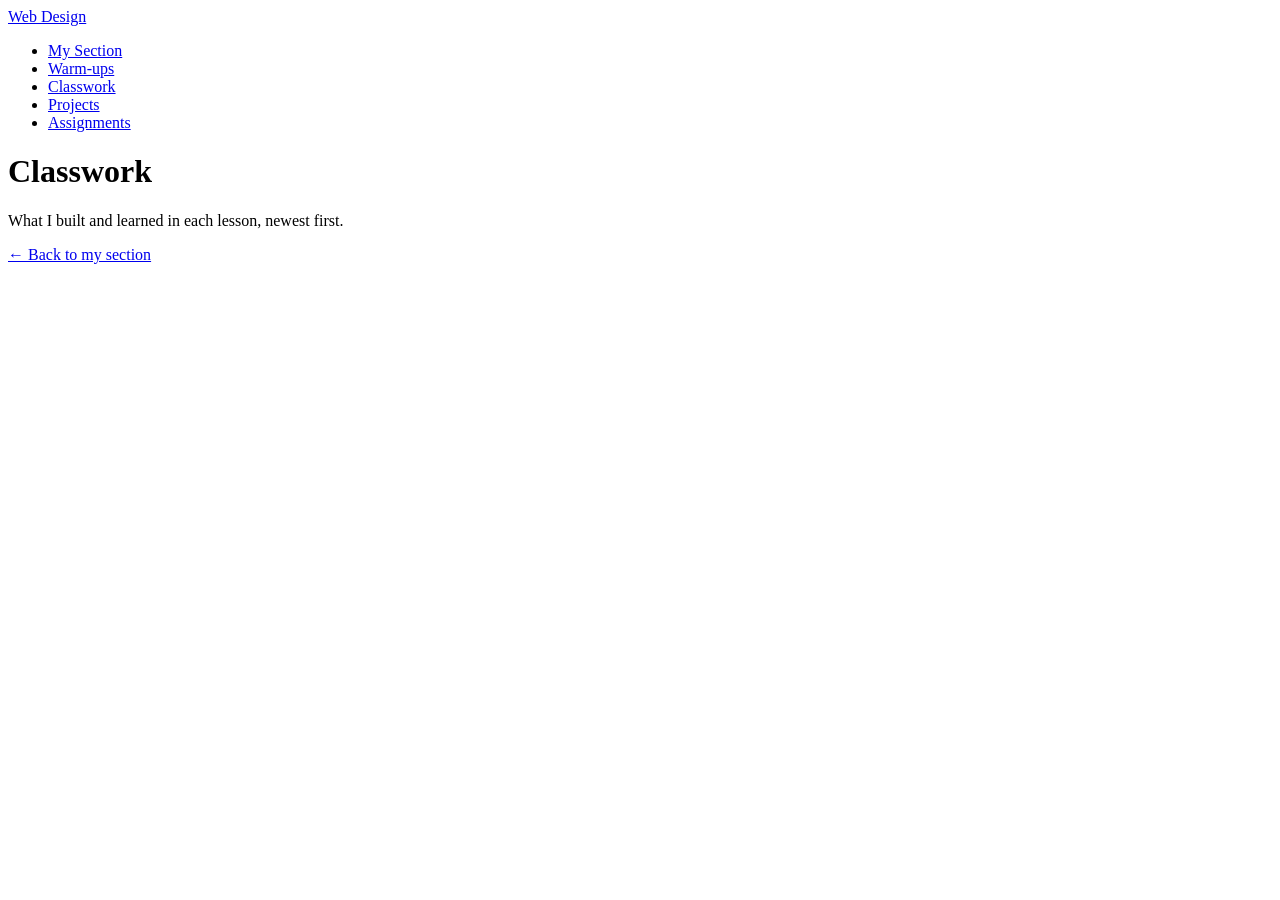
==== classwork/index.html @ 2878ef53 "Initial commit" ====
<!DOCTYPE html>
<html lang="en">
<head>
  <meta charset="UTF-8">
  <meta name="viewport" content="width=device-width, initial-scale=1.0">
  <title>Classwork | [Your first name]'s Section</title>
  <link rel="stylesheet" href="../style.css">
</head>
<body>
  <header>
    <nav>
      <a href="https://montverde-webdesign.github.io/" class="logo">Web Design</a>
      <ul>
        <li><a href="../index.html">My Section</a></li>
        <li><a href="../warm-ups/index.html">Warm-ups</a></li>
        <li><a href="../classwork/index.html">Classwork</a></li>
        <li><a href="../projects/index.html">Projects</a></li>
        <li><a href="https://montverde-webdesign.github.io/assignments.html">Assignments</a></li>
      </ul>
    </nav>
  </header>

  <main>
    <h1>Classwork</h1>
    <p>What I built and learned in each lesson, newest first.</p>

    <!-- HOW TO ADD A PAGE TO THIS LIST:
         Copy the example line below (the one starting with <li>),
         paste it on the first line inside <ul class="entries">,
         and change the file name and the text to match your new page.
         Newest pages go at the TOP.

         <li><a href="2026-10-23-section-setup.html">Oct 23 &middot; Set Up My Section</a></li>
    -->

    <ul class="entries">
    </ul>

    <p><a href="../index.html">&larr; Back to my section</a></p>
  </main>
</body>
</html>
---- style.css ----
/* ==========================================================
   My section's styles
   Every page in this section uses this one file.

   Pages in this main folder link to it with:
       <link rel="stylesheet" href="style.css">
   Pages inside warm-ups, classwork, and projects use ../ to go up a folder:
       <link rel="stylesheet" href="../style.css">

   We'll write styles here starting Monday.
   ========================================================== */
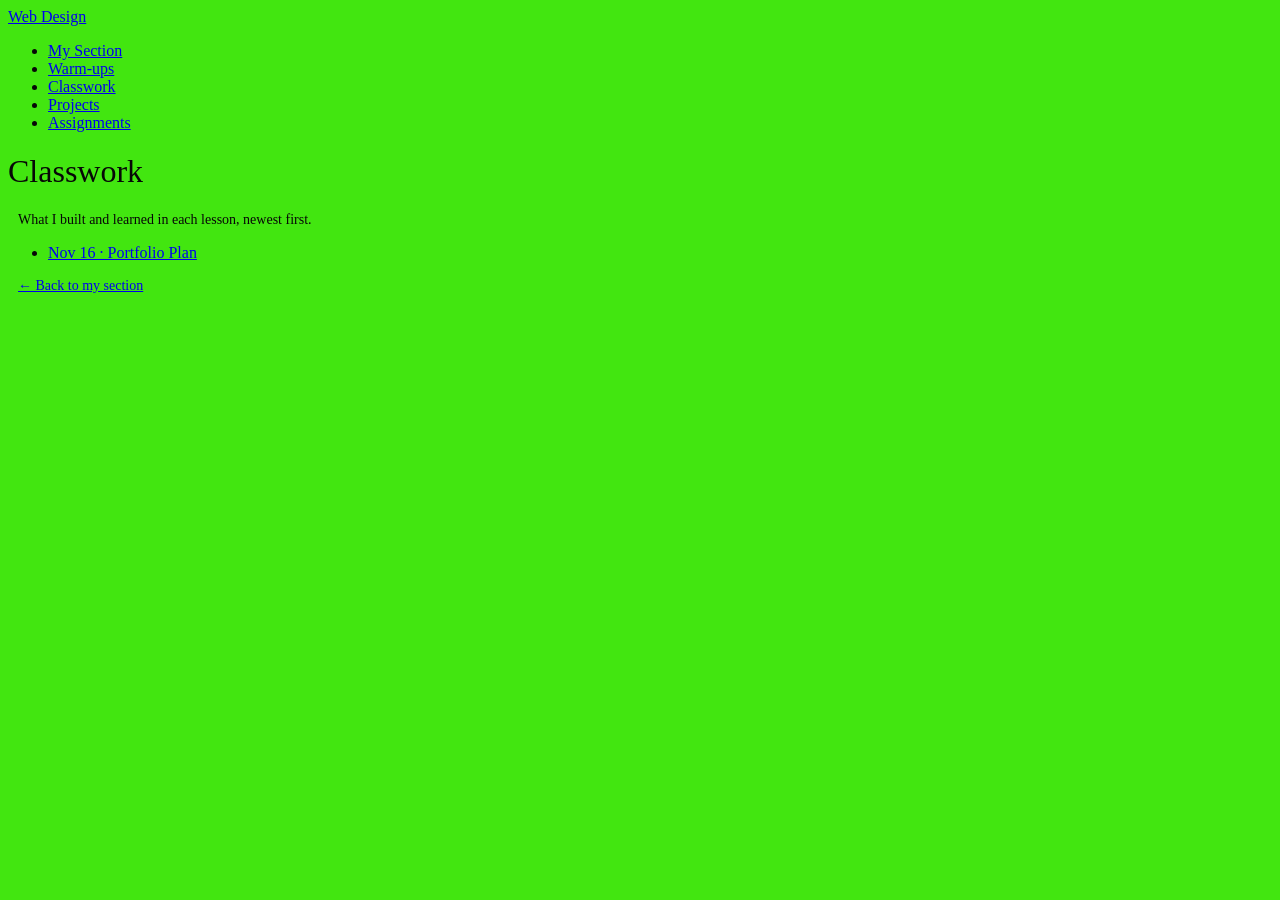
==== commit 0ad7751b: "Add portfolio plan" ====
--- a/classwork/index.html
+++ b/classwork/index.html
@@ -3,7 +3,7 @@
 <head>
   <meta charset="UTF-8">
   <meta name="viewport" content="width=device-width, initial-scale=1.0">
-  <title>Classwork | [Your first name]'s Section</title>
+  <title>Classwork | Lukas Walker's Section</title>
   <link rel="stylesheet" href="../style.css">
 </head>
 <body>
@@ -34,6 +34,7 @@
     -->
 
     <ul class="entries">
+      <li><a href="2026-11-16-portfolio-plan.html">Nov 16 &middot; Portfolio Plan</a></li>
     </ul>
 
     <p><a href="../index.html">&larr; Back to my section</a></p>
--- a/style.css
+++ b/style.css
@@ -9,3 +9,37 @@
 
    We'll write styles here starting Monday.
    ========================================================== */
+body {
+  background: rgb(66, 230, 16);
+  color: rgb(7, 7, 7);
+}
+p {
+  font-family:serif;
+  margin: 10px;
+  font-size: 14px;
+}
+h1 {
+  font-weight:lighter;
+}
+
+h2 {
+  font-weight: lighter;
+}
+
+h3 { 
+    
+}
+h4 {
+  font-family: sans-serif
+}
+h5 {
+  font-family:serif;
+  text-align: right;
+}
+h6 {
+  font-style: italic;
+}
+
+hr {
+  width: 100%;
+}
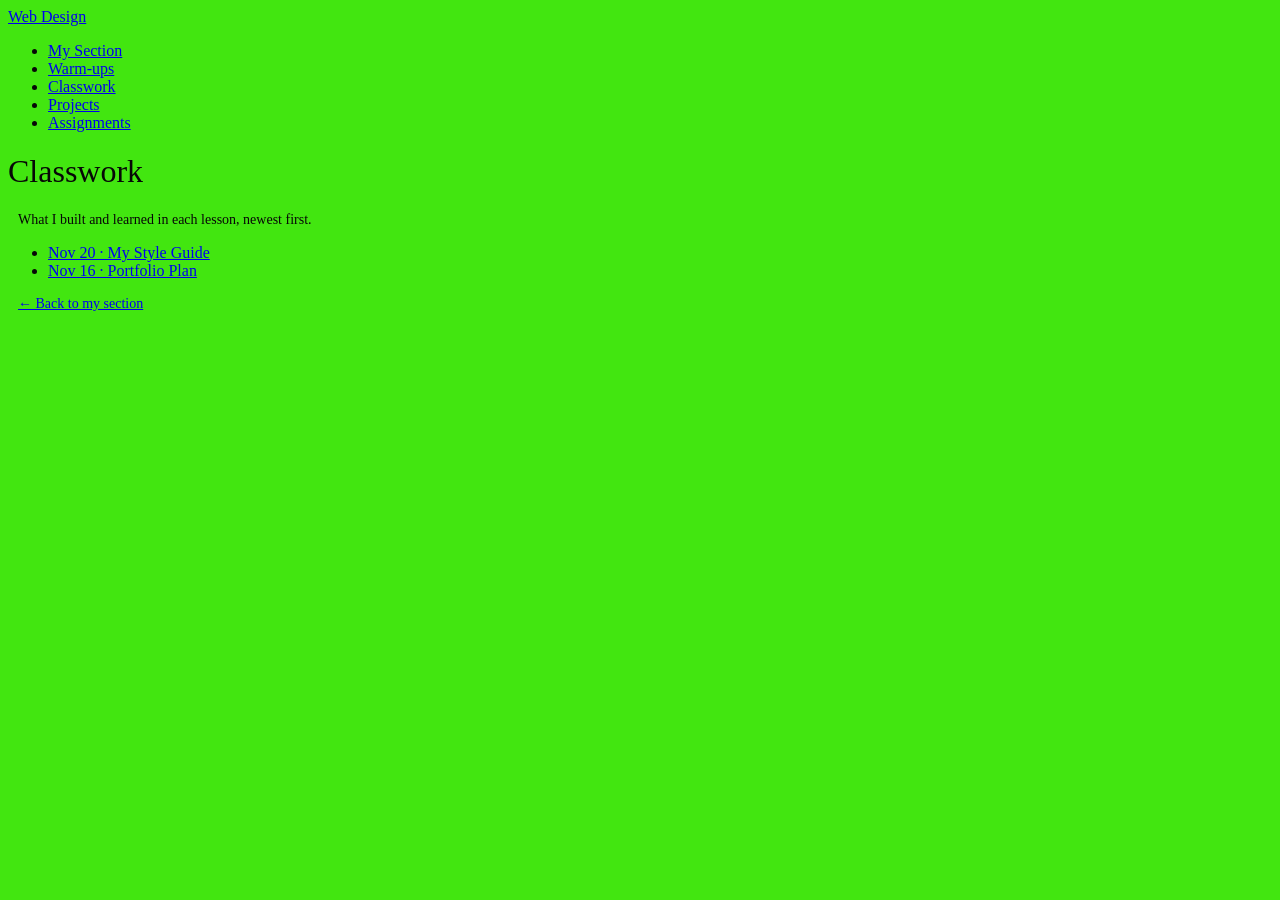
==== commit 11667dd6: "Add my style guide page" ====
--- a/classwork/index.html
+++ b/classwork/index.html
@@ -34,6 +34,7 @@
     -->
 
     <ul class="entries">
+      <li><a href="2026-11-20-style-guide.html">Nov 20 &middot; My Style Guide</a></li>
       <li><a href="2026-11-16-portfolio-plan.html">Nov 16 &middot; Portfolio Plan</a></li>
     </ul>
 
